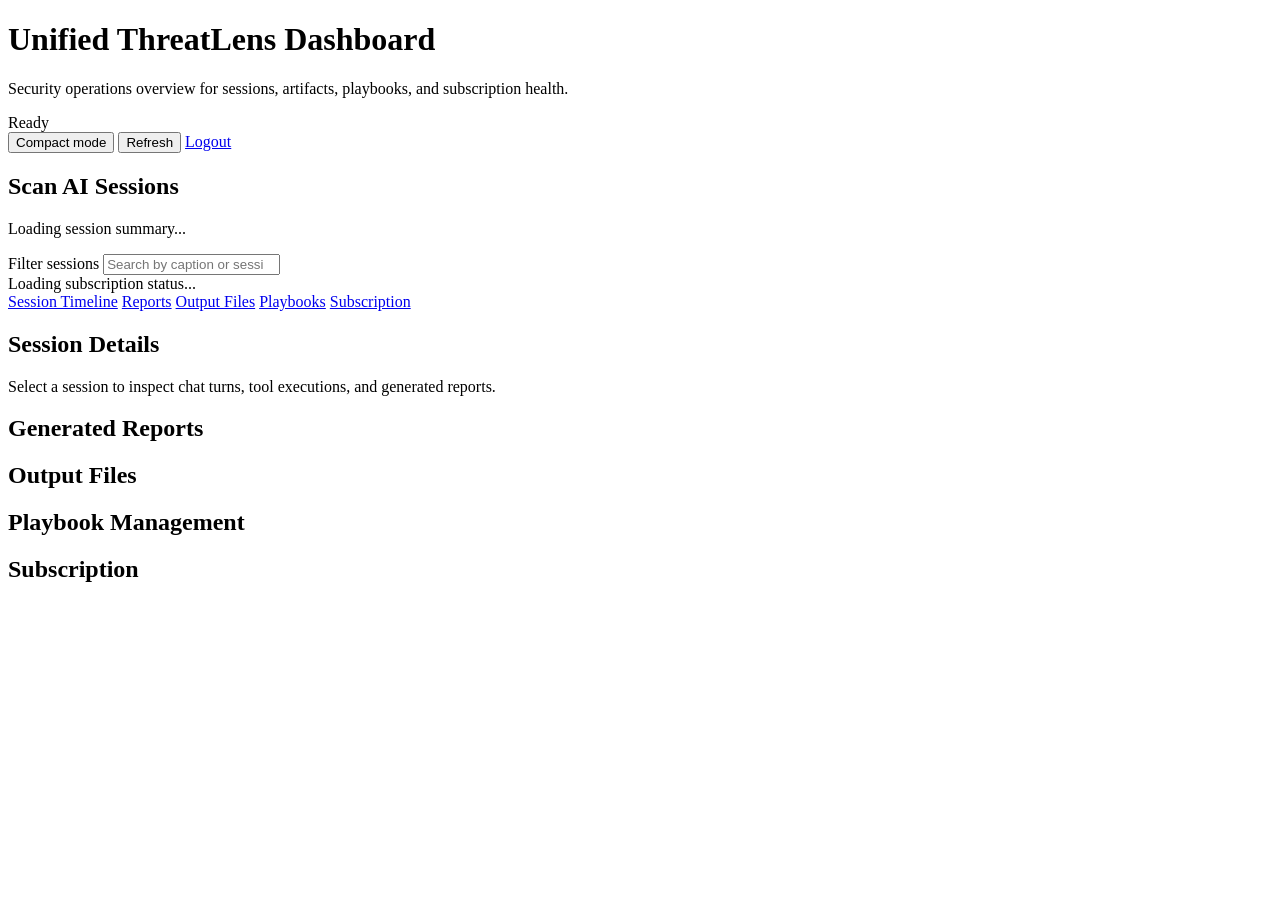
==== tools/dashboard_assets/index.html @ bfe13e38 "Initial Commit" ====
<!doctype html>
<html>
<head>
  <meta charset="utf-8" />
  <meta name="viewport" content="width=device-width, initial-scale=1" />
  <title>Unified ThreatLens Dashboard</title>
  <link rel="stylesheet" href="/assets/dashboard.css" />
</head>
<body>
  <div class="app-shell">
    <header class="top-header" role="banner">
      <div class="brand-block">
        <h1>Unified ThreatLens Dashboard</h1>
        <p class="muted">Security operations overview for sessions, artifacts, playbooks, and subscription health.</p>
      </div>
      <div class="header-actions">
        <div id="globalStatus" class="global-status" aria-live="polite">Ready</div>
        <button id="densityToggleBtn" class="density-toggle" type="button" aria-label="Toggle compact density">Compact mode</button>
        <button id="refreshBtn" type="button" aria-label="Refresh dashboard data">Refresh</button>
        <a class="logout-link" href="/logout">Logout</a>
      </div>
    </header>

    <div class="layout-grid">
      <aside class="session-rail" aria-label="Session list and filters">
        <div class="session-rail-header">
          <h2>Scan AI Sessions</h2>
          <p class="muted" id="sessionSummary">Loading session summary...</p>
        </div>
        <div class="session-filter">
          <label for="sessionFilterInput">Filter sessions</label>
          <input id="sessionFilterInput" type="search" placeholder="Search by caption or session id" />
        </div>
        <div id="sessions" aria-live="polite"></div>
      </aside>

      <main class="main-content" role="main">
        <div id="subscriptionBanner" class="sub-banner sub-banner-info" aria-live="polite">Loading subscription status...</div>

        <nav class="menu" aria-label="Dashboard sections">
          <a href="#sessionDetails" data-view="sessionDetails">Session Timeline</a>
          <a href="#reports" data-view="reports">Reports</a>
          <a href="#outputs" data-view="outputs">Output Files</a>
          <a href="#playbooks" data-view="playbooks">Playbooks</a>
          <a href="#subscription" data-view="subscription">Subscription</a>
        </nav>

        <section id="view-sessionDetails" class="view-section">
          <h2>Session Details</h2>
          <div id="sessionDetails" class="muted">Select a session to inspect chat turns, tool executions, and generated reports.</div>
        </section>
        <section id="view-reports" class="view-section">
          <h2>Generated Reports</h2>
          <div id="reports"></div>
        </section>
        <section id="view-outputs" class="view-section">
          <h2>Output Files</h2>
          <div id="outputs"></div>
        </section>
        <section id="view-playbooks" class="view-section">
          <h2>Playbook Management</h2>
          <div id="playbooks"></div>
        </section>
        <section id="view-subscription" class="view-section">
          <h2>Subscription</h2>
          <div id="subscriptionPanel" class="card"></div>
        </section>
      </main>
    </div>
  </div>
  <script src="/assets/dashboard.js"></script>
</body>
</html>
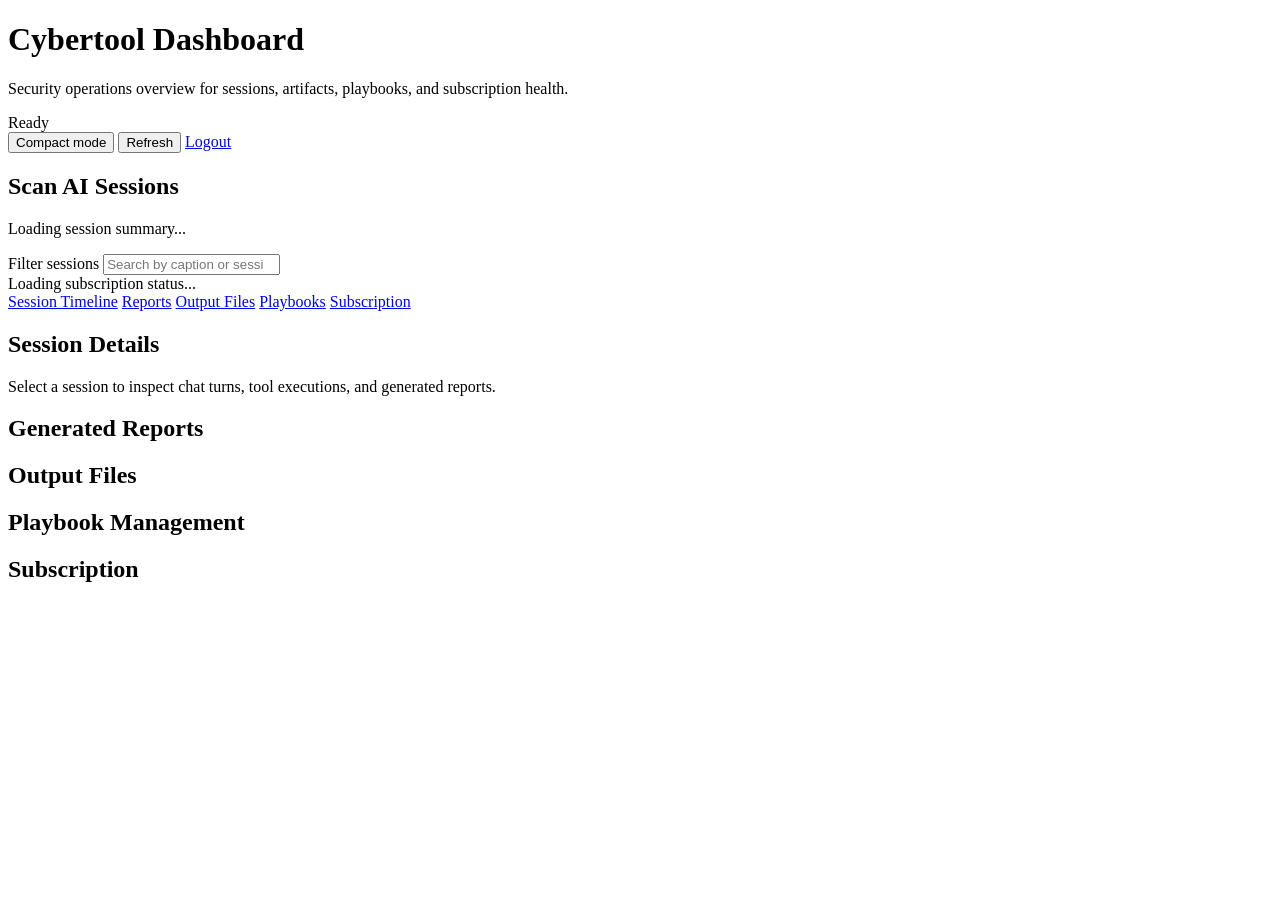
==== commit 1c5a00f8: "HotFix: Rebrand" ====
--- a/tools/dashboard_assets/index.html
+++ b/tools/dashboard_assets/index.html
@@ -3,14 +3,14 @@
 <head>
   <meta charset="utf-8" />
   <meta name="viewport" content="width=device-width, initial-scale=1" />
-  <title>Unified ThreatLens Dashboard</title>
+  <title>Cybertool Dashboard</title>
   <link rel="stylesheet" href="/assets/dashboard.css" />
 </head>
 <body>
   <div class="app-shell">
     <header class="top-header" role="banner">
       <div class="brand-block">
-        <h1>Unified ThreatLens Dashboard</h1>
+        <h1>Cybertool Dashboard</h1>
         <p class="muted">Security operations overview for sessions, artifacts, playbooks, and subscription health.</p>
       </div>
       <div class="header-actions">
